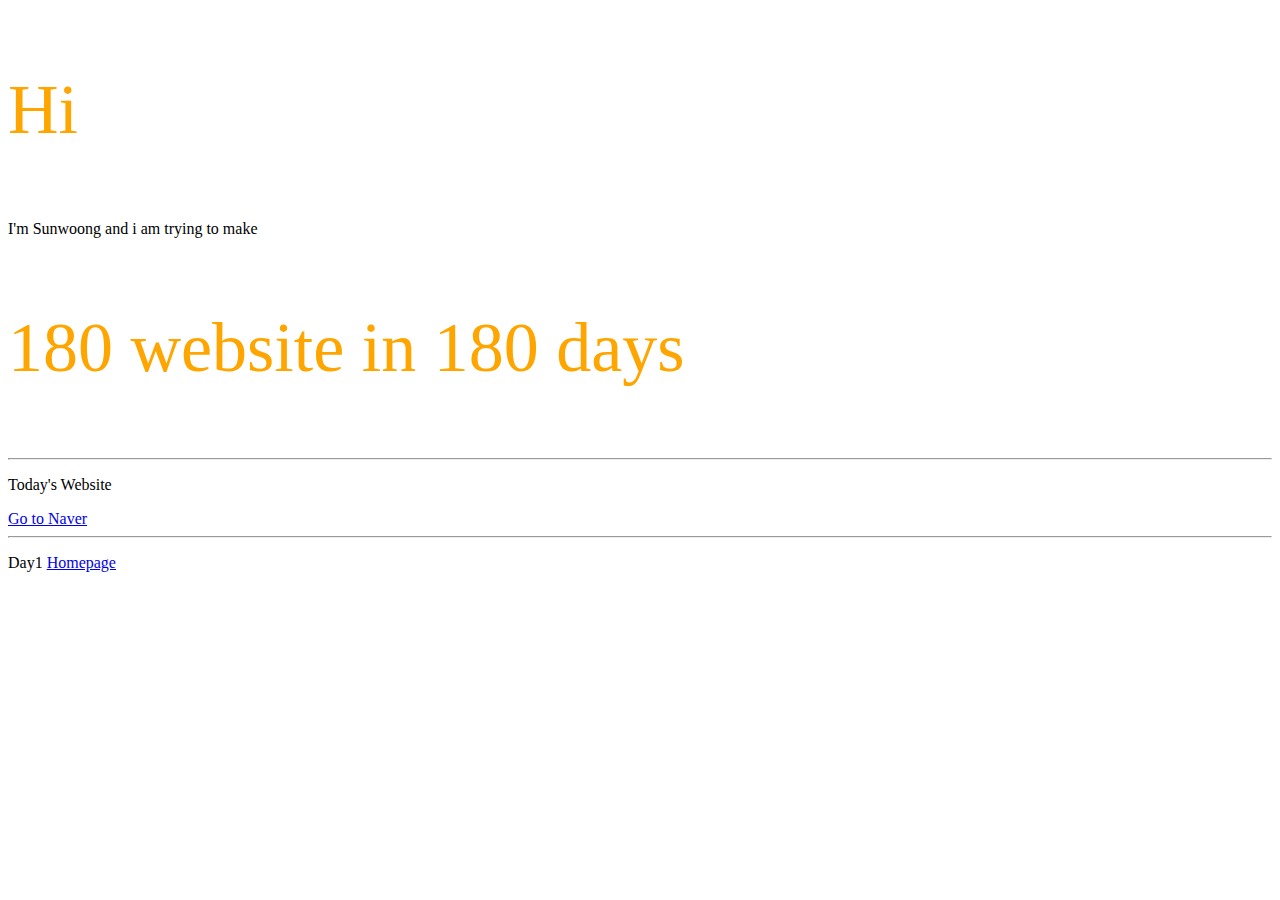
==== Applory/html/index.html @ ce1cd584 "day1" ====
<!DOCTYPE html>
<html>
  <head>
    <meta charset="utf-8">
    <meta name="viewport" content="width=device-width, initial-scale:1.0">
    <link rel="stylesheet" type="text/css" href="style.css">
    <title>Applory</title>
  </head>
  <body>
    <p class="title">Hi</p>
    <p>I'm Sunwoong and i am trying to make</p>
    <p class="title">180 website in 180 days</p>
    <hr>
    <p>Today's Website</p>
    <a href="https://www.naver.com">Go to Naver</a>
    <hr>
    <p>Day1 <a href="./index.html">Homepage</a></p>
  </body>
</html>
---- Applory/html/style.css ----
.title {
  color: orange;
  font-size: 70px;
}
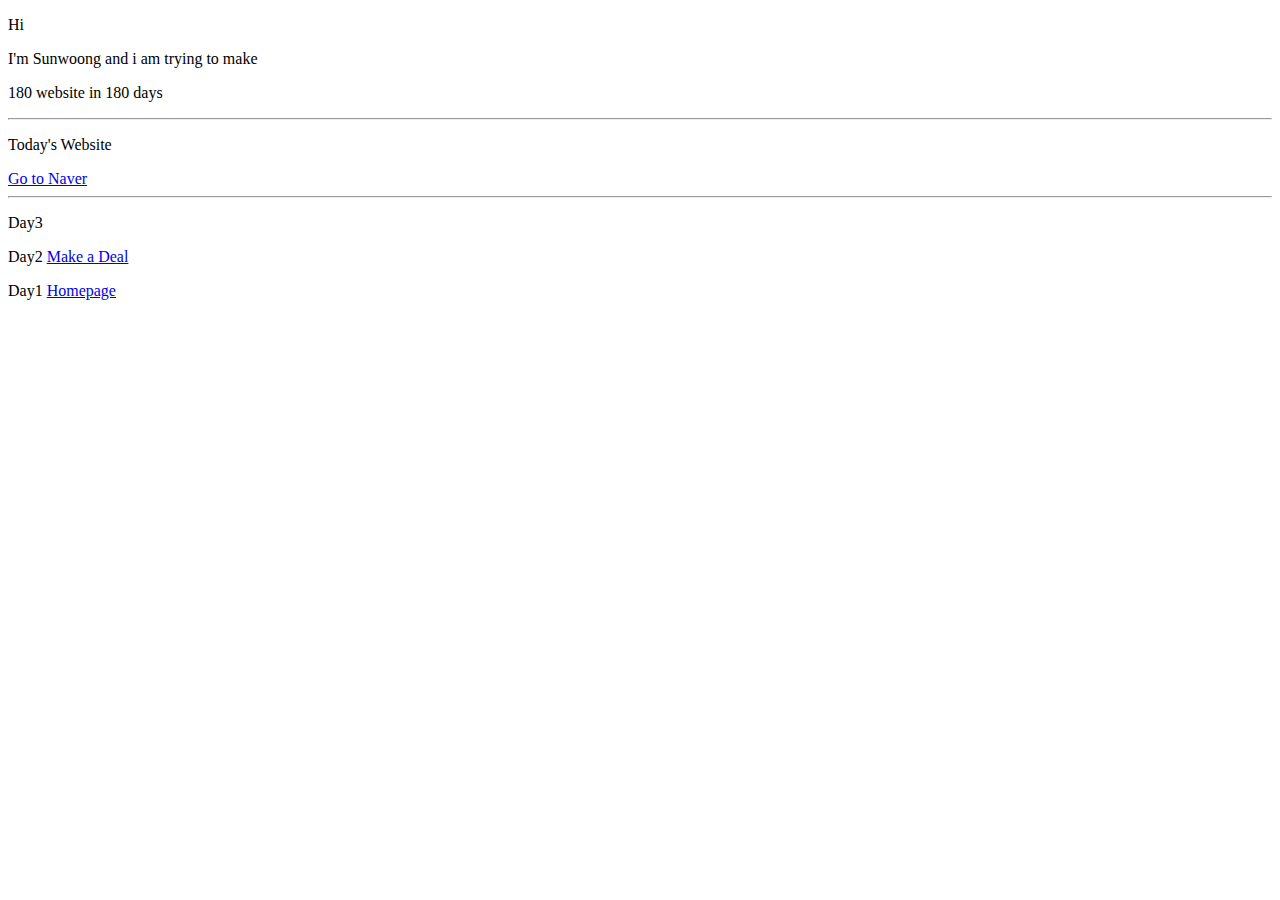
==== commit 65439a36: "day3" ====
--- a/Applory/html/index.html
+++ b/Applory/html/index.html
@@ -3,17 +3,20 @@
   <head>
     <meta charset="utf-8">
     <meta name="viewport" content="width=device-width, initial-scale:1.0">
-    <link rel="stylesheet" type="text/css" href="style.css">
+    <link rel="stylesheet" type="text/css" href="./style.css">
     <title>Applory</title>
   </head>
-  <body>
-    <p class="title">Hi</p>
+
+  <body class="main">
+    <p>Hi</p>
     <p>I'm Sunwoong and i am trying to make</p>
     <p class="title">180 website in 180 days</p>
     <hr>
-    <p>Today's Website</p>
+    <p class="exlplain">Today's Website</p>
     <a href="https://www.naver.com">Go to Naver</a>
     <hr>
+    <p>Day3</p>
+    <p>Day2 <a href="./day2.html">Make a Deal</a></p>
     <p>Day1 <a href="./index.html">Homepage</a></p>
   </body>
 </html>
